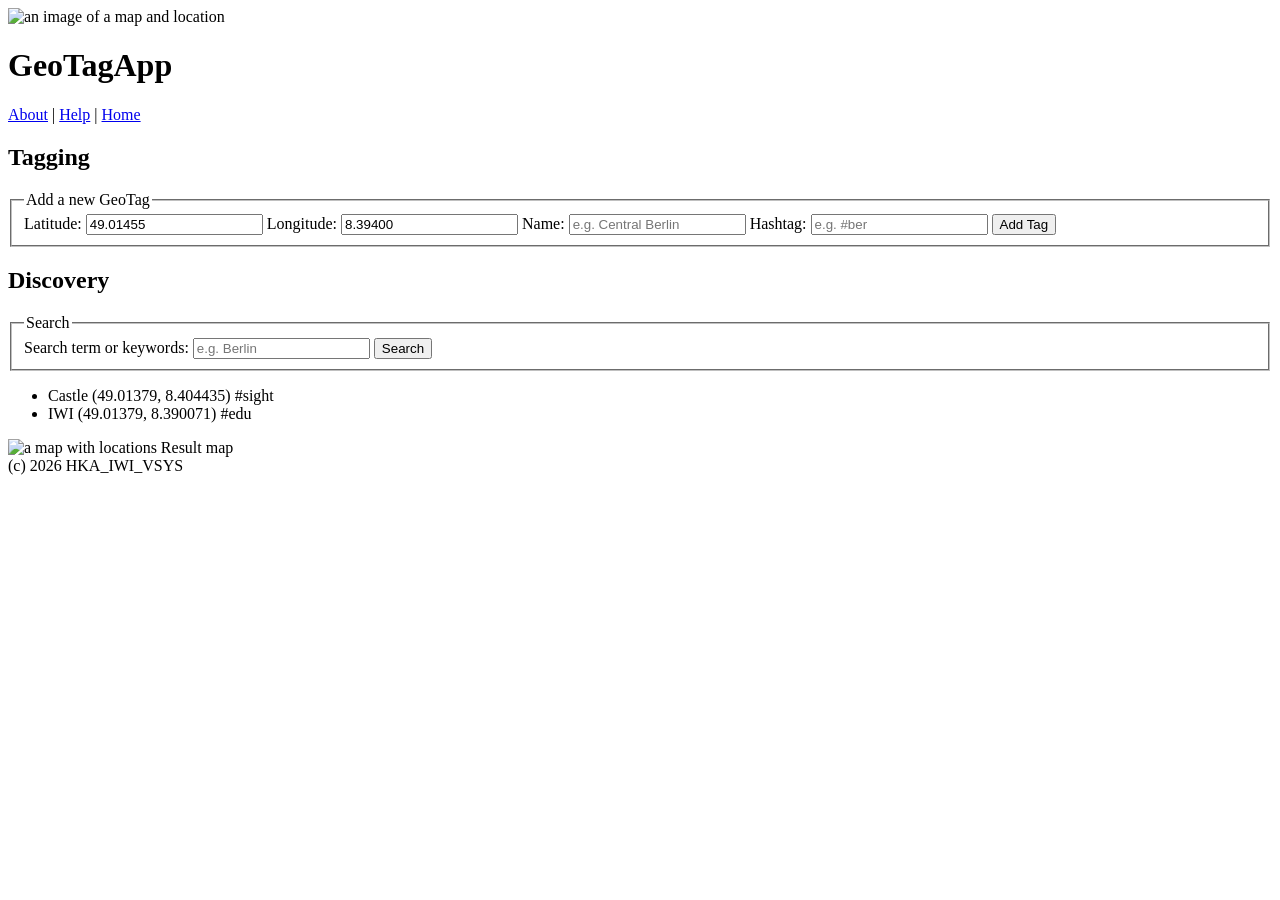
==== Aufgabe1/gta_v1/public/index.html @ 44c11e26 "Update index.html: enhance tagging and discovery forms with new input fields" ====
<!DOCTYPE html>

<!-- File origin: VS1LAB A1a -->

<html lang="en">

<head>
    <meta charset="UTF-8">
    <meta name="viewport" content="width=device-width, initial-scale=1.0">
    <title>GeoTagApp</title>
    <link rel="stylesheet" href="./stylesheets/style.css" />
</head>

<body>
    <header class="header">
        <img src="./images/location.png" class="header__image" alt="an image of a map and location">
        <h1 class="header__title">GeoTagApp</h1>
        <nav class="header__navigation">
            <a href="#">About</a> | <a href="#">Help</a> | <a href="/">Home</a>
        </nav>
    </header>

    <main class="main">
        <section class="main__tagging tagging">
            <h2>Tagging</h2>

            <!-- ############### VS1Lab 1a Form 1 Start -->
            <form id="tag-form" action="/tagging" method="post">

                <fieldset>
                    <legend>Add a new GeoTag</legend>
                    <label for="tagging-latitude">Latitude:
                        <input id="tagging-latitude" name="latitude" type="number" step="any" value="49.01455" readonly>
                    </label>
                    <label for="tagging-longitude">Longitude:
                        <input id="tagging-longitude" name="longitude" type="number" step="any" value="8.39400" readonly>
                    </label>
                    <label for="tagging-name">Name:
                        <input id="tagging-name" name="name" type="text" placeholder="e.g. Central Berlin" pattern="[A-Za-zÄÖÜäöüß]{1,10}" maxlength="10" required>
                    </label>
                    <label for="tagging-hashtag">Hashtag:
                        <input id="tagging-hashtag" name="hashtag" type="text" pattern="#[a-zA-Z]{1,10}" placeholder="e.g. #ber">
                    </label>
                    <input type="submit" value="Add Tag">
                </fieldset>
                 

            </form>
            <!-- ############### VS1Lab 1a Form 1 End -->

        </section>

        <section class="main__discovery discovery">
            <h2 class="discovery__title">Discovery</h2>

            <!-- ############### VS1Lab 1a Form 2 Start -->
            <form class="discovery__search" id="discoveryFilterForm" action="/discovery" method="post">

                <fieldset>
                    <legend>Search</legend>

                    <input type="hidden" id="discovery-latitude" name="latitude" value="49.01455">
                    <input type="hidden" id="discovery-longitude" name="longitude" value="8.39400">

                    <label for="discovery-searchterm">Search term or keywords: 
                        <input id="discovery-searchterm" name="searchterm" type="text" placeholder="e.g. Berlin">
                    </label>
                    <input type="submit" value="Search">
                </fieldset>

            </form>
            <!-- ############### VS1Lab 1a Form 2 End -->

            <div class="discovery__wrapper">
                <div class="discovery__taglist">
                    <ul class="discovery__results" id="discoveryResults">
                        <li>Castle (49.01379, 8.404435) #sight</li>
                        <li>IWI (49.01379, 8.390071) #edu</li>
                    </ul>
                </div>

                <div id="map" class="discovery__map">
                    <img src="./images/mapview.jpg" alt="a map with locations" id="mapView" />
                    <span>Result map</span>
                </div>
            </div>
        </section>

    </main>

    <footer class="footer">
        <span>(c) 2026 HKA_IWI_VSYS</span>
    </footer>
</body>

</html>
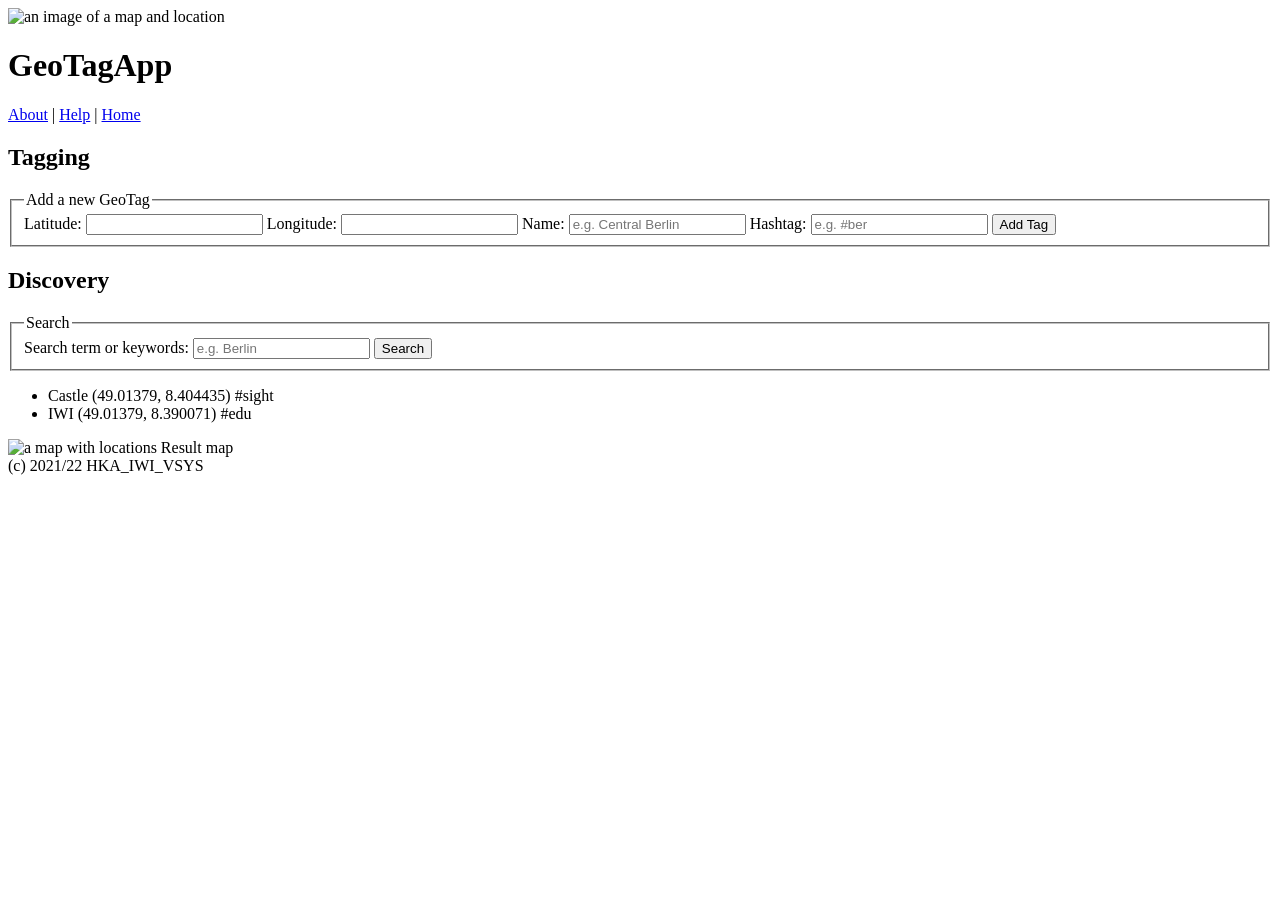
==== commit a70cb629: "implement a.2 subtask" ====
--- a/Aufgabe1/gta_v1/public/index.html
+++ b/Aufgabe1/gta_v1/public/index.html
@@ -9,6 +9,7 @@
     <meta name="viewport" content="width=device-width, initial-scale=1.0">
     <title>GeoTagApp</title>
     <link rel="stylesheet" href="./stylesheets/style.css" />
+    <meta name="viewport" content="width=device-width, initial-scale=1.0">
 </head>
 
 <body>
@@ -26,25 +27,29 @@
 
             <!-- ############### VS1Lab 1a Form 1 Start -->
             <form id="tag-form" action="/tagging" method="post">
+                <fieldset id="tag-fieldset">
+                    <legend>Add a new GeoTag</legend>
+                    <label>
+                        Latitude:
+                        <input id="tag-latitude" type="number" readonly>
+                    </label>
+                    <label>
+                        Longitude:
+                        <input id="tag-longitude" type="number" readonly>
+                    </label>
 
-                <fieldset>
-                    <legend>Add a new GeoTag</legend>
-                    <label for="tagging-latitude">Latitude:
-                        <input id="tagging-latitude" name="latitude" type="number" step="any" value="49.01455" readonly>
+                    <label>
+                        Name:
+                        <input id="tag-name" type="text" placeholder="e.g. Central Berlin" maxlength="10" required>
                     </label>
-                    <label for="tagging-longitude">Longitude:
-                        <input id="tagging-longitude" name="longitude" type="number" step="any" value="8.39400" readonly>
+
+                    <label>
+                        Hashtag:
+                        <input id="tag-hashtag" type="text" pattern="#[a-zA-Z]{10}" placeholder="e.g. #ber">
                     </label>
-                    <label for="tagging-name">Name:
-                        <input id="tagging-name" name="name" type="text" placeholder="e.g. Central Berlin" pattern="[A-Za-zÄÖÜäöüß]{1,10}" maxlength="10" required>
-                    </label>
-                    <label for="tagging-hashtag">Hashtag:
-                        <input id="tagging-hashtag" name="hashtag" type="text" pattern="#[a-zA-Z]{1,10}" placeholder="e.g. #ber">
-                    </label>
+
                     <input type="submit" value="Add Tag">
                 </fieldset>
-                 
-
             </form>
             <!-- ############### VS1Lab 1a Form 1 End -->
 
@@ -55,17 +60,14 @@
 
             <!-- ############### VS1Lab 1a Form 2 Start -->
             <form class="discovery__search" id="discoveryFilterForm" action="/discovery" method="post">
+                <fieldset id="discovery-fieldset">
+                    <legend>Search</legend>
+                    <label>
+                        Search term or keywords:
+                        <input id="discovery-search" type="text" placeholder="e.g. Berlin">
+                    </label>
 
-                <fieldset>
-                    <legend>Search</legend>
-
-                    <input type="hidden" id="discovery-latitude" name="latitude" value="49.01455">
-                    <input type="hidden" id="discovery-longitude" name="longitude" value="8.39400">
-
-                    <label for="discovery-searchterm">Search term or keywords: 
-                        <input id="discovery-searchterm" name="searchterm" type="text" placeholder="e.g. Berlin">
-                    </label>
-                    <input type="submit" value="Search">
+                    <input id="discovery-submit" type="submit" value="Search">
                 </fieldset>
 
             </form>
@@ -89,8 +91,8 @@
     </main>
 
     <footer class="footer">
-        <span>(c) 2026 HKA_IWI_VSYS</span>
+        <span>(c) 2021/22 HKA_IWI_VSYS</span>
     </footer>
 </body>
 
-</html>+</html>
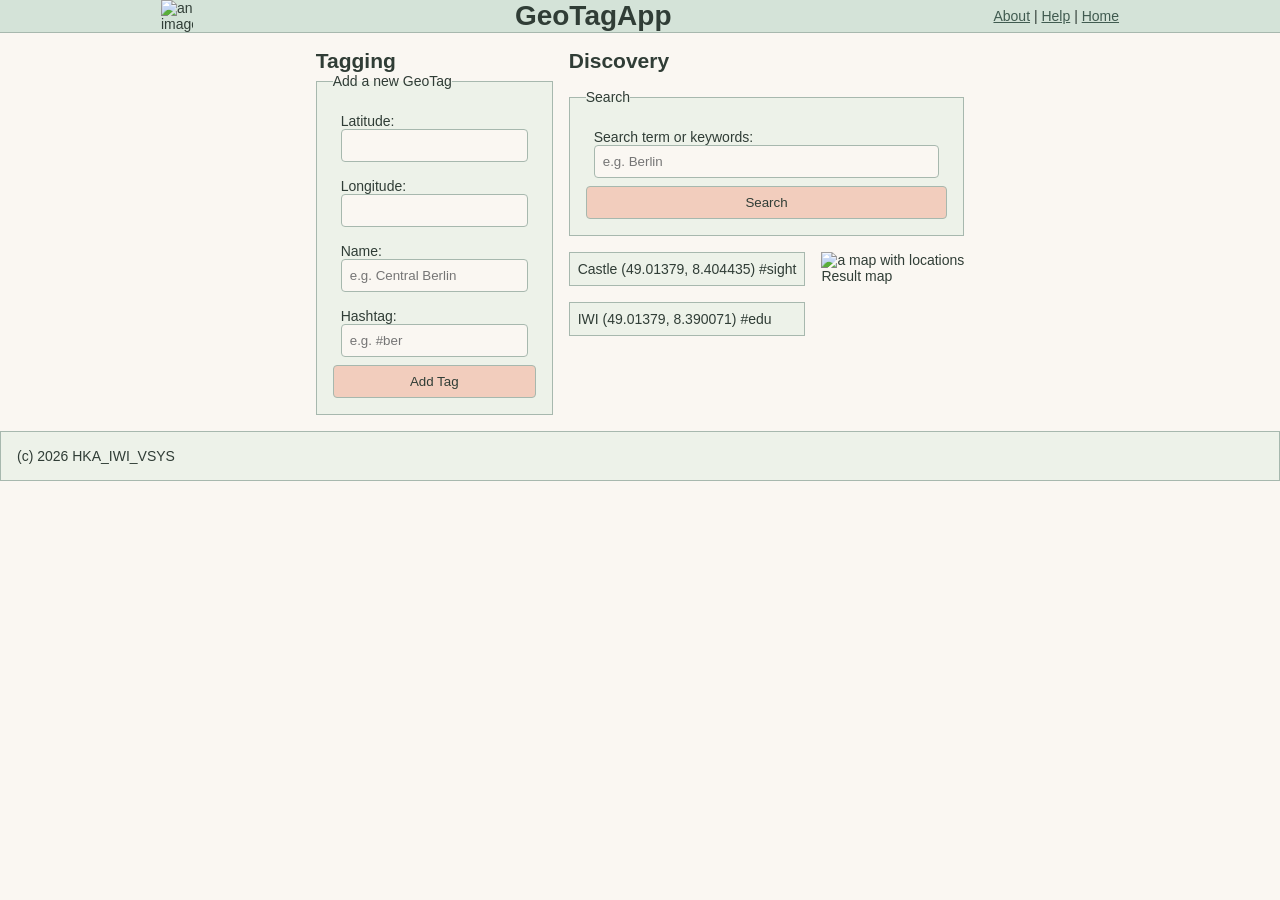
==== commit a66ebc18: "Merge pull request #1 from schererleander/feat/a1-scle1084-tagform Implementation of Task A1" ====
--- a/Aufgabe1/gta_v1/public/index.html
+++ b/Aufgabe1/gta_v1/public/index.html
@@ -9,7 +9,6 @@
     <meta name="viewport" content="width=device-width, initial-scale=1.0">
     <title>GeoTagApp</title>
     <link rel="stylesheet" href="./stylesheets/style.css" />
-    <meta name="viewport" content="width=device-width, initial-scale=1.0">
 </head>
 
 <body>
@@ -91,7 +90,7 @@
     </main>
 
     <footer class="footer">
-        <span>(c) 2021/22 HKA_IWI_VSYS</span>
+        <span>(c) 2026 HKA_IWI_VSYS</span>
     </footer>
 </body>
 
--- a/Aufgabe1/gta_v1/public/stylesheets/style.css
+++ b/Aufgabe1/gta_v1/public/stylesheets/style.css
@@ -0,0 +1,251 @@
+/*
+  File origin: VS1LAB A1b  
+
+  CSS style is BEM. Classes used for CSS, IDs for JavaScript querying (future use).
+  CSS variables used for clarity and themability (e.g. through SSR). 
+  Inherited box sizing used for ease of including 3rd party content-box components.
+*/
+
+/* Global styling */
+
+html {
+  box-sizing: border-box;
+}
+
+* {
+  margin: 0;
+  padding: 0;
+
+  /* This approach prevents issues with 3rd party content-box components */
+  box-sizing: inherit;
+}
+
+
+/* Variables (example: see declaration for "a" below) */
+
+:root {
+  --link-color: #405B50;
+  --background-color: #FAF7F2;
+  --border-color: #A7B8AE;
+  --text-color: #303D36;
+  --surface-color: #EDF2E9;
+  --accent-color: #F2CDBD;
+  --header-color: #D4E3D8;
+}
+
+
+/* HTML element styles */
+
+body {
+  font: 14px "Lucida Grande", Helvetica, Arial, sans-serif;
+  color: var(--text-color);
+  background-color: var(--background-color);
+  display: flex;
+  flex-direction: column;
+  min-height: 100vh;
+}
+
+a {
+  color: var(--link-color);
+}
+
+/* ### TODO ### Styles for other HTML elements */
+
+input {
+  color: var(--text-color);
+  background-color: var(--background-color);
+}
+
+input[type="submit"] {
+  color: var(--text-color);
+  background-color: var(--accent-color);
+}
+
+/* Grid styles (no changes required) */
+
+.row {
+  width: 100%;
+  display: flex;
+  justify-content: space-between;
+  flex: 1;
+}
+
+.col-1 {
+  width: calc(8.33% - 1rem);
+}
+
+.col-2 {
+  width: calc(16.66% - 1rem);
+}
+
+.col-3 {
+  width: calc(25% - 1rem);
+}
+
+.col-4 {
+  width: calc(33.33% - 1rem);
+}
+
+.col-5 {
+  width: calc(41.66% - 1rem);
+}
+
+.col-6 {
+  width: calc(50% - 1rem);
+}
+
+.col-7 {
+  width: calc(58.33% - 1rem);
+}
+
+.col-8 {
+  width: calc(66.66% - 1rem);
+}
+
+.col-9 {
+  width: calc(75% - 1rem);
+}
+
+.col-10 {
+  width: calc(83.33% - 1rem);
+}
+
+.col-11 {
+  width: calc(91.66% - 1rem);
+}
+
+.col-12 {
+  width: calc(100% - 1rem);
+}
+
+/* ### TODO ### Styles for Header Component */
+
+.header {
+  display: flex;
+  align-items: center;
+  justify-content: space-around;
+  color: var(--text-color);
+  background: var(--header-color);
+  border-bottom: 1px solid var(--border-color);
+}
+
+.header a {
+  color: var(--link-color);
+}
+
+.header img {
+  width: 2rem;
+  height: 2rem;
+}
+
+/* ### TODO ### Styles for Main Component */
+
+.main {
+  display: flex;
+  margin: 1rem auto;
+  gap: 1rem;
+}
+
+/* ### TODO ### Styles for Tagging component */
+
+#tag-fieldset {
+  display: flex;
+  flex-direction: column;
+  border: 1px solid var(--border-color);
+  background-color: var(--surface-color);
+  padding: 1rem;
+}
+
+#tag-fieldset label {
+  display: flex;
+  flex-direction: column;
+  padding: 0.5rem;
+}
+
+#tag-fieldset input {
+  border: 1px solid var(--border-color);
+  border-radius: 0.25rem;
+  padding: 0.5rem;
+}
+
+/* ### TODO ### Styles for Discovery component */
+
+#discovery-fieldset {
+  display: flex;
+  flex-direction: column;
+  border: 1px solid var(--border-color);
+  background-color: var(--surface-color);
+  padding: 1rem;
+}
+
+#discovery-fieldset label {
+  display: flex;
+  flex-direction: column;
+  padding: 0.5rem;
+}
+
+#discovery-fieldset input {
+  border: 1px solid var(--border-color);
+  border-radius: 0.25rem;
+  padding: 0.5rem;
+}
+
+.discovery {
+  display: flex;
+  flex-direction: column;
+  gap: 1rem;
+}
+
+.discovery__wrapper {
+  display: flex;
+  flex-direction: row;
+  gap: 1rem;
+}
+
+.discovery__results {
+  list-style: none;
+  display: flex;
+  flex-direction: column;
+  gap: 1rem;
+}
+
+.discovery__results li {
+  border: 1px solid var(--border-color);
+  background-color: var(--surface-color);
+  padding: 0.5rem;
+}
+
+#map {
+  display: flex;
+  flex-direction: column;
+}
+
+#map img {
+  width: 100%;
+  max-width: 438px;
+  height: auto;
+}
+
+
+/* ### TODO ### Styles for Footer Component */
+
+.footer {
+  display: flex;
+  border: 1px solid var(--border-color);
+  background-color: var(--surface-color);
+  padding: 1rem;
+}
+
+
+/* ### TODO ### Media Queries */
+
+@media (max-width: 700px) {
+  .main {
+    flex-direction: column;
+  }
+
+  .discovery__wrapper {
+    flex-direction: column;
+  }
+
+}
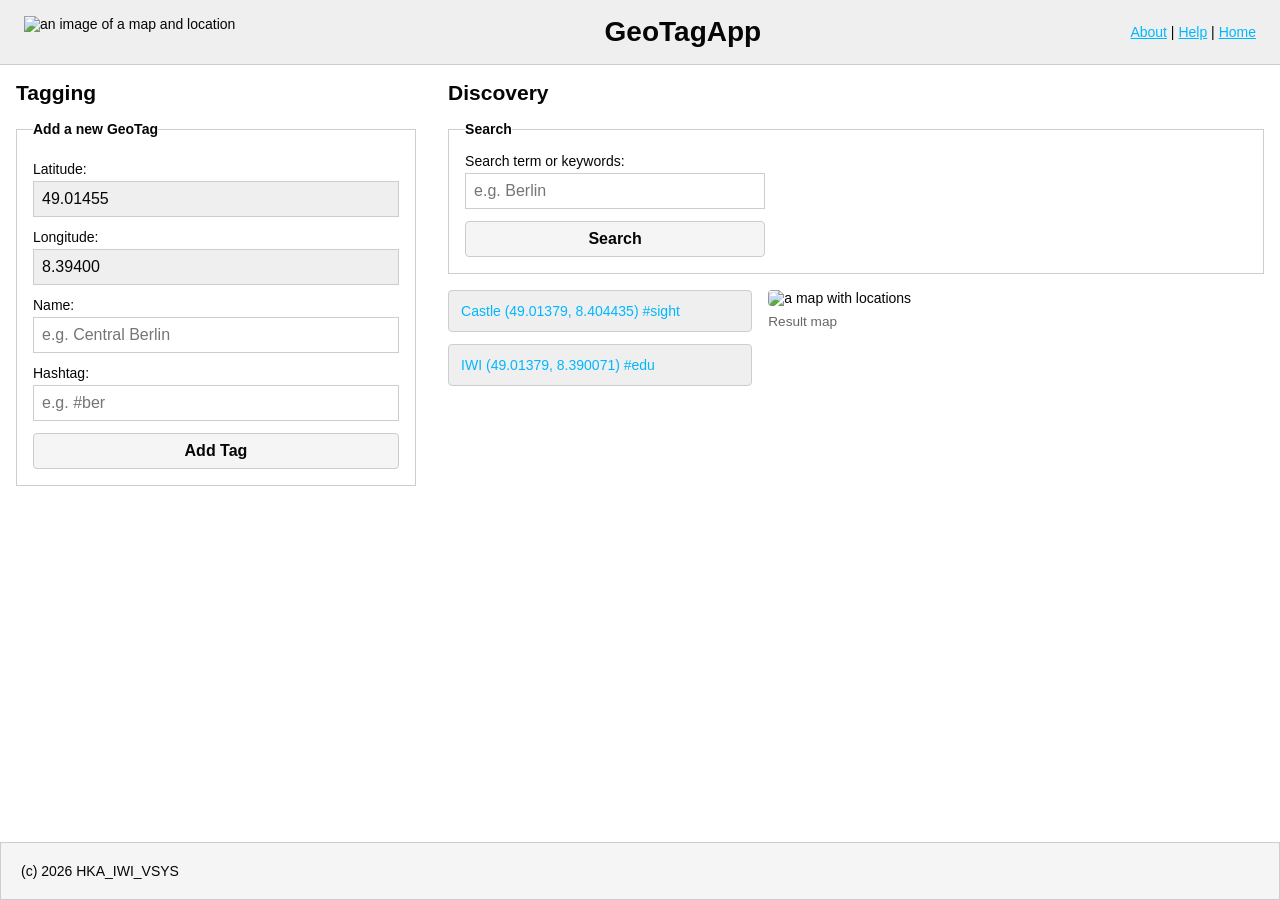
==== commit 7fcabdc9: "feat(a1): add HTML forms and responsive CSS layout" ====
--- a/Aufgabe1/gta_v1/public/index.html
+++ b/Aufgabe1/gta_v1/public/index.html
@@ -20,67 +20,66 @@
         </nav>
     </header>
 
-    <main class="main">
-        <section class="main__tagging tagging">
+    <main class="main row">
+        <section class="main__tagging tagging col-4">
             <h2>Tagging</h2>
 
             <!-- ############### VS1Lab 1a Form 1 Start -->
             <form id="tag-form" action="/tagging" method="post">
-                <fieldset id="tag-fieldset">
+
+                <fieldset>
                     <legend>Add a new GeoTag</legend>
-                    <label>
-                        Latitude:
-                        <input id="tag-latitude" type="number" readonly>
+                    <label for="tagging-latitude">Latitude:
+                        <input id="tagging-latitude" name="latitude" type="number" step="any" value="49.01455" readonly>
                     </label>
-                    <label>
-                        Longitude:
-                        <input id="tag-longitude" type="number" readonly>
+                    <label for="tagging-longitude">Longitude:
+                        <input id="tagging-longitude" name="longitude" type="number" step="any" value="8.39400" readonly>
                     </label>
-
-                    <label>
-                        Name:
-                        <input id="tag-name" type="text" placeholder="e.g. Central Berlin" maxlength="10" required>
+                    <label for="tagging-name">Name:
+                        <input id="tagging-name" name="name" type="text" placeholder="e.g. Central Berlin" pattern="[A-Za-zÄÖÜäöüß]{1,10}" maxlength="10" required>
                     </label>
-
-                    <label>
-                        Hashtag:
-                        <input id="tag-hashtag" type="text" pattern="#[a-zA-Z]{10}" placeholder="e.g. #ber">
+                    <label for="tagging-hashtag">Hashtag:
+                        <input id="tagging-hashtag" name="hashtag" type="text" pattern="#[a-zA-Z]{1,10}" placeholder="e.g. #ber">
                     </label>
-
                     <input type="submit" value="Add Tag">
                 </fieldset>
+                 
+
             </form>
             <!-- ############### VS1Lab 1a Form 1 End -->
 
         </section>
 
-        <section class="main__discovery discovery">
+        <section class="main__discovery discovery col-8">
             <h2 class="discovery__title">Discovery</h2>
 
             <!-- ############### VS1Lab 1a Form 2 Start -->
             <form class="discovery__search" id="discoveryFilterForm" action="/discovery" method="post">
-                <fieldset id="discovery-fieldset">
+
+                <fieldset>
                     <legend>Search</legend>
-                    <label>
-                        Search term or keywords:
-                        <input id="discovery-search" type="text" placeholder="e.g. Berlin">
+
+                    <input type="hidden" id="discovery-latitude" name="latitude" value="49.01455">
+                    <input type="hidden" id="discovery-longitude" name="longitude" value="8.39400">
+
+                    <label for="discovery-searchterm">Search term or keywords: 
+                        <input id="discovery-searchterm" name="searchterm" type="text" placeholder="e.g. Berlin">
                     </label>
-
-                    <input id="discovery-submit" type="submit" value="Search">
+                    <input type="submit" value="Search">
                 </fieldset>
 
             </form>
             <!-- ############### VS1Lab 1a Form 2 End -->
 
-            <div class="discovery__wrapper">
-                <div class="discovery__taglist">
+            <div class="discovery__wrapper row">
+                <div class="discovery__taglist col-5">
                     <ul class="discovery__results" id="discoveryResults">
                         <li>Castle (49.01379, 8.404435) #sight</li>
                         <li>IWI (49.01379, 8.390071) #edu</li>
                     </ul>
                 </div>
 
-                <div id="map" class="discovery__map">
+                <div id="map" class="discovery__map col-8">
                     <img src="./images/mapview.jpg" alt="a map with locations" id="mapView" />
                     <span>Result map</span>
                 </div>
@@ -94,4 +93,4 @@
     </footer>
 </body>
 
-</html>
+</html>
--- a/Aufgabe1/gta_v1/public/stylesheets/style.css
+++ b/Aufgabe1/gta_v1/public/stylesheets/style.css
@@ -24,13 +24,13 @@
 /* Variables (example: see declaration for "a" below) */
 
 :root {
-  --link-color: #405B50;
-  --background-color: #FAF7F2;
-  --border-color: #A7B8AE;
-  --text-color: #303D36;
-  --surface-color: #EDF2E9;
-  --accent-color: #F2CDBD;
-  --header-color: #D4E3D8;
+  --link-color: #00B7FF;
+  --background-color: #efefef;
+  --border-color: #cdcdcd;
+  --gray-color: #666;
+  --text-color: #060606;
+  --accent-color: whitesmoke;
+  --surface-color: whitesmoke;
 }
 
 
@@ -39,7 +39,7 @@
 body {
   font: 14px "Lucida Grande", Helvetica, Arial, sans-serif;
   color: var(--text-color);
-  background-color: var(--background-color);
+  background-color: white;
   display: flex;
   flex-direction: column;
   min-height: 100vh;
@@ -54,12 +54,24 @@
 input {
   color: var(--text-color);
   background-color: var(--background-color);
+  padding: 0.5rem;
+  font-size: 1rem;
+  border: 1px solid var(--border-color);
+  display: block;
+  margin-top: 0.25rem;
+}
+
+input[type="text"] {
+  background-color: white;
 }
 
 input[type="submit"] {
-  color: var(--text-color);
   background-color: var(--accent-color);
-}
+  cursor: pointer;
+  font-weight: bold;
+  border-radius: 0.25rem;
+}
+
 
 /* Grid styles (no changes required) */
 
@@ -118,87 +130,99 @@
   width: calc(100% - 1rem);
 }
 
+
 /* ### TODO ### Styles for Header Component */
 
+/* ... your code here ... */
 .header {
   display: flex;
   align-items: center;
-  justify-content: space-around;
+  justify-content: space-between;
+  padding: 1rem 1.5rem;
   color: var(--text-color);
-  background: var(--header-color);
+  background-color: var(--background-color);
   border-bottom: 1px solid var(--border-color);
 }
 
-.header a {
-  color: var(--link-color);
-}
-
-.header img {
-  width: 2rem;
+
+.header__image {
   height: 2rem;
-}
+  width: auto;
+}
+
 
 /* ### TODO ### Styles for Main Component */
 
 .main {
   display: flex;
-  margin: 1rem auto;
+  padding: 1rem;
+  gap: 2rem;
+}
+
+/* ### TODO ### Styles for Tagging component */
+
+
+/* ... your code here ... */
+.tagging {
+  display: flex;
+  flex-direction: column;
   gap: 1rem;
 }
 
-/* ### TODO ### Styles for Tagging component */
-
-#tag-fieldset {
-  display: flex;
-  flex-direction: column;
-  border: 1px solid var(--border-color);
-  background-color: var(--surface-color);
+
+.tagging legend {
+  font-weight: bold;
+  margin-bottom: 0.5rem;
+}
+
+.tagging fieldset {
+  border: 1px solid var(--border-color);
   padding: 1rem;
 }
 
-#tag-fieldset label {
-  display: flex;
-  flex-direction: column;
-  padding: 0.5rem;
-}
-
-#tag-fieldset input {
-  border: 1px solid var(--border-color);
-  border-radius: 0.25rem;
-  padding: 0.5rem;
-}
+.tagging label {
+  display: block;
+  padding: 0;
+  margin-bottom: 0.75rem;
+}
+
+.tagging input {
+  width: 100%;
+}
+
+.tagging input[type="submit"] {
+  margin-top: 0.5rem;
+}
+
 
 /* ### TODO ### Styles for Discovery component */
 
-#discovery-fieldset {
-  display: flex;
-  flex-direction: column;
-  border: 1px solid var(--border-color);
-  background-color: var(--surface-color);
+.discovery fieldset {
+  border: 1px solid var(--border-color);
   padding: 1rem;
 }
 
-#discovery-fieldset label {
-  display: flex;
-  flex-direction: column;
-  padding: 0.5rem;
-}
-
-#discovery-fieldset input {
-  border: 1px solid var(--border-color);
-  border-radius: 0.25rem;
-  padding: 0.5rem;
+.discovery label {
+  display: block;
+  margin-bottom: 0.75rem;
+}
+
+.discovery legend {
+  font-weight: bold;
+}
+
+.discovery input {
+  max-width: 300px;
+  width: 100%;
+}
+
+.discovery__wrapper {
+  gap: 1rem;
 }
 
 .discovery {
   display: flex;
   flex-direction: column;
-  gap: 1rem;
-}
-
-.discovery__wrapper {
-  display: flex;
-  flex-direction: row;
   gap: 1rem;
 }
 
@@ -206,46 +230,60 @@
   list-style: none;
   display: flex;
   flex-direction: column;
-  gap: 1rem;
+  gap: 0.75rem;
 }
 
 .discovery__results li {
+  background-color: var(--background-color);
+  border: 1px solid var(--border-color);
+  border-radius: 0.25rem;
+  padding: 0.75rem;
+  color: var(--link-color);
+}
+
+.discovery__map {
+  display: flex;
+  flex-direction: column;
+}
+
+.discovery__map img {
+  max-width: 100%;
+  height: auto;
+  border-radius: 0.25rem;
+}
+
+.discovery__map span {
+  display: block;
+  margin-top: 0.5rem;
+  font-size: 0.85rem;
+  color: var(--gray-color);
+}
+
+/* ### TODO ### Styles for Footer Component */
+
+.footer {
+  display: flex;
   border: 1px solid var(--border-color);
   background-color: var(--surface-color);
-  padding: 0.5rem;
-}
-
-#map {
-  display: flex;
-  flex-direction: column;
-}
-
-#map img {
-  width: 100%;
-  max-width: 438px;
-  height: auto;
-}
-
-
-/* ### TODO ### Styles for Footer Component */
-
-.footer {
-  display: flex;
-  border: 1px solid var(--border-color);
-  background-color: var(--surface-color);
-  padding: 1rem;
-}
-
+  padding: 1.25rem;
+  margin-top: auto;
+}
 
 /* ### TODO ### Media Queries */
 
-@media (max-width: 700px) {
-  .main {
+@media (max-width: 650px) {
+  .row {
     flex-direction: column;
   }
 
-  .discovery__wrapper {
-    flex-direction: column;
+  [class*="col-"] {
+    width: 100%;
+    margin-bottom: 1rem;
   }
 
-}
+  .discovery input {
+    max-width: 100%;
+    width: 100%;
+    box-sizing: border-box;
+  }
+}
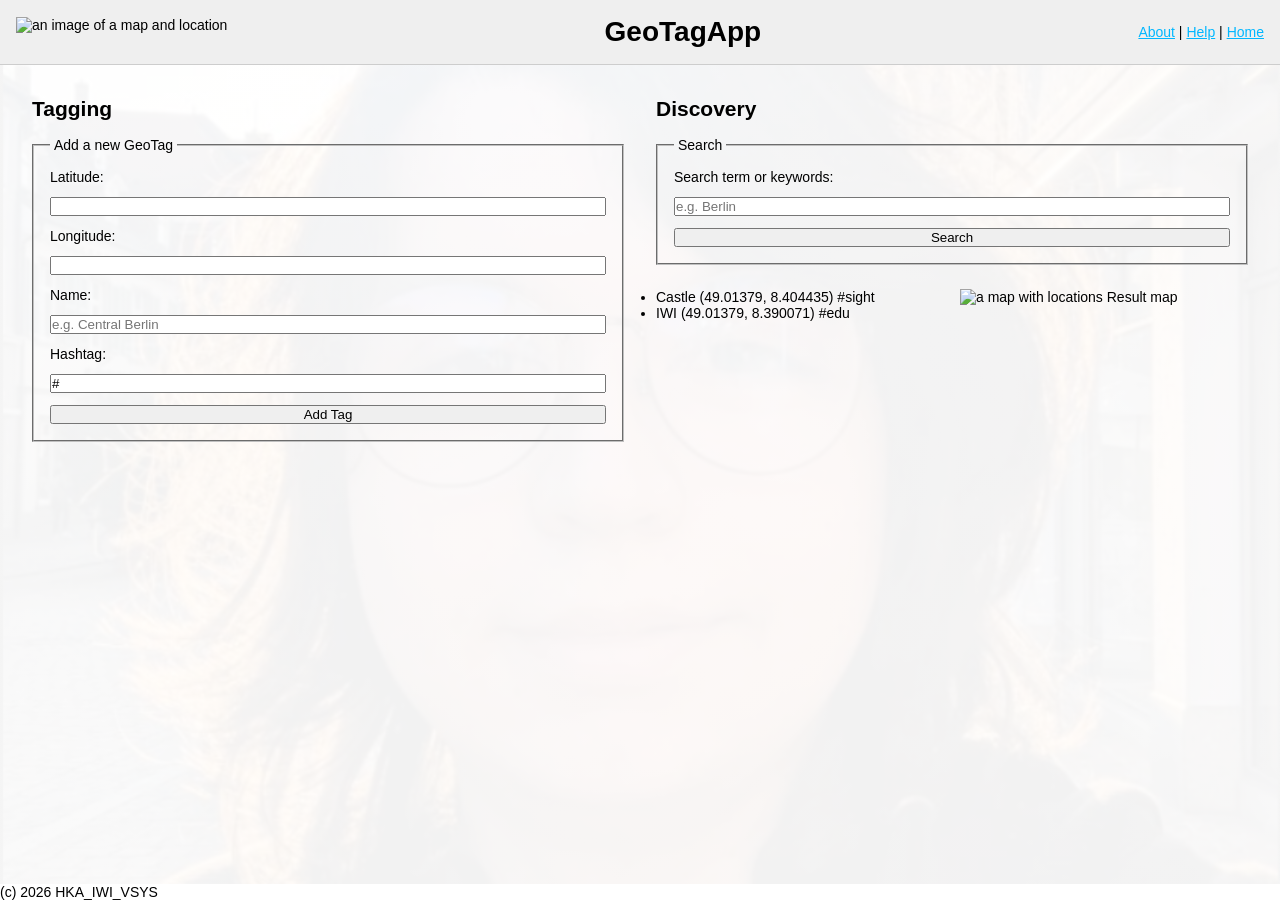
==== commit fea6aa2a: "Wer das liest weiß wo die commits liegen. Period." ====
--- a/Aufgabe1/gta_v1/public/index.html
+++ b/Aufgabe1/gta_v1/public/index.html
@@ -21,65 +21,52 @@
     </header>
 
     <main class="main row">
-        <section class="main__tagging tagging col-4">
+        <section class="main__tagging tagging col-1">
             <h2>Tagging</h2>
-
             <!-- ############### VS1Lab 1a Form 1 Start -->
             <form id="tag-form" action="/tagging" method="post">
-
-                <fieldset>
+                <fieldset class="tagging__fieldset">
                     <legend>Add a new GeoTag</legend>
-                    <label for="tagging-latitude">Latitude:
-                        <input id="tagging-latitude" name="latitude" type="number" step="any" value="49.01455" readonly>
-                    </label>
-                    <label for="tagging-longitude">Longitude:
-                        <input id="tagging-longitude" name="longitude" type="number" step="any" value="8.39400" readonly>
-                    </label>
-                    <label for="tagging-name">Name:
-                        <input id="tagging-name" name="name" type="text" placeholder="e.g. Central Berlin" pattern="[A-Za-zÄÖÜäöüß]{1,10}" maxlength="10" required>
-                    </label>
-                    <label for="tagging-hashtag">Hashtag:
-                        <input id="tagging-hashtag" name="hashtag" type="text" pattern="#[a-zA-Z]{1,10}" placeholder="e.g. #ber">
-                    </label>
-                    <input type="submit" value="Add Tag">
-                </fieldset>
-                 
-
+                <label for="latitude">Latitude:</label>
+                <input type="number" name="latitude" id="latitude" readonly>
+                <label for="longitude">Longitude:</label>
+                <input type="number" name="longitude" id="longitude" readonly>
+                <label for="name">Name:</label>
+                <input type="text" name="name" id="name" placeholder="e.g. Central Berlin" required maxlength="10">
+                <label for="hashtag">Hashtag:</label>
+                <input type="text" label="Hashtag" name="hashtag" id="hashtag" placeholder="e.g. #ber" value="#" maxlength="10">
+                <button type="submit" id="tag-submit">Add Tag</button>
+                    </fieldset>
             </form>
             <!-- ############### VS1Lab 1a Form 1 End -->
 
         </section>
 
-        <section class="main__discovery discovery col-8">
+        <section class="main__discovery discovery col-1">
             <h2 class="discovery__title">Discovery</h2>
 
             <!-- ############### VS1Lab 1a Form 2 Start -->
             <form class="discovery__search" id="discoveryFilterForm" action="/discovery" method="post">
 
-                <fieldset>
+                <fieldset class="discovery__fieldset">
                     <legend>Search</legend>
-
-                    <input type="hidden" id="discovery-latitude" name="latitude" value="49.01455">
-                    <input type="hidden" id="discovery-longitude" name="longitude" value="8.39400">
-
-                    <label for="discovery-searchterm">Search term or keywords: 
-                        <input id="discovery-searchterm" name="searchterm" type="text" placeholder="e.g. Berlin">
-                    </label>
-                    <input type="submit" value="Search">
+                    <label for="filter">Search term or keywords:</label>
+                    <input type="text" name="filter" id="filter" placeholder="e.g. Berlin" maxlength="10" required>
+                    <button type="submit" id="filter-submit">Search</button>
                 </fieldset>
 
             </form>
             <!-- ############### VS1Lab 1a Form 2 End -->
 
-            <div class="discovery__wrapper row">
-                <div class="discovery__taglist col-5">
+            <div class="discovery__wrapper">
+                <div class="discovery__taglist">
                     <ul class="discovery__results" id="discoveryResults">
                         <li>Castle (49.01379, 8.404435) #sight</li>
                         <li>IWI (49.01379, 8.390071) #edu</li>
                     </ul>
                 </div>
 
-                <div id="map" class="discovery__map col-8">
+                <div id="map" class="discovery__map">
                     <img src="./images/mapview.jpg" alt="a map with locations" id="mapView" />
                     <span>Result map</span>
                 </div>
@@ -93,4 +80,4 @@
     </footer>
 </body>
 
-</html>+</html>
--- a/Aufgabe1/gta_v1/public/stylesheets/style.css
+++ b/Aufgabe1/gta_v1/public/stylesheets/style.css
@@ -1,8 +1,8 @@
 /*
-  File origin: VS1LAB A1b  
+  File origin: VS1LAB A1b
 
   CSS style is BEM. Classes used for CSS, IDs for JavaScript querying (future use).
-  CSS variables used for clarity and themability (e.g. through SSR). 
+  CSS variables used for clarity and themability (e.g. through SSR).
   Inherited box sizing used for ease of including 3rd party content-box components.
 */
 
@@ -28,9 +28,6 @@
   --background-color: #efefef;
   --border-color: #cdcdcd;
   --gray-color: #666;
-  --text-color: #060606;
-  --accent-color: whitesmoke;
-  --surface-color: whitesmoke;
 }
 
 
@@ -38,8 +35,6 @@
 
 body {
   font: 14px "Lucida Grande", Helvetica, Arial, sans-serif;
-  color: var(--text-color);
-  background-color: white;
   display: flex;
   flex-direction: column;
   min-height: 100vh;
@@ -51,26 +46,7 @@
 
 /* ### TODO ### Styles for other HTML elements */
 
-input {
-  color: var(--text-color);
-  background-color: var(--background-color);
-  padding: 0.5rem;
-  font-size: 1rem;
-  border: 1px solid var(--border-color);
-  display: block;
-  margin-top: 0.25rem;
-}
-
-input[type="text"] {
-  background-color: white;
-}
-
-input[type="submit"] {
-  background-color: var(--accent-color);
-  cursor: pointer;
-  font-weight: bold;
-  border-radius: 0.25rem;
-}
+/* ... your code here ... */
 
 
 /* Grid styles (no changes required) */
@@ -134,156 +110,99 @@
 /* ### TODO ### Styles for Header Component */
 
 /* ... your code here ... */
-.header {
-  display: flex;
-  align-items: center;
-  justify-content: space-between;
-  padding: 1rem 1.5rem;
-  color: var(--text-color);
-  background-color: var(--background-color);
-  border-bottom: 1px solid var(--border-color);
-}
-
-
-.header__image {
-  height: 2rem;
+
+
+/* ### TODO ### Styles for Main Component */
+
+.main {
+  display: flex;
+  align-items: flex-start;
+  gap: 2rem;
+  padding: 2rem;
+  background-image: linear-gradient(rgba(255, 255, 255, 0.95), rgba(255, 255, 255, 0.95)), url('../images/background.png');
+  background-size: cover;
+  background-position: center;
+}
+
+
+.main > section {
+  flex: 1 1 0;
   width: auto;
-}
-
-
-/* ### TODO ### Styles for Main Component */
-
-.main {
-  display: flex;
-  padding: 1rem;
-  gap: 2rem;
-}
-
-/* ### TODO ### Styles for Tagging component */
-
-
-/* ... your code here ... */
-.tagging {
-  display: flex;
-  flex-direction: column;
-  gap: 1rem;
-}
-
-
-.tagging legend {
-  font-weight: bold;
-  margin-bottom: 0.5rem;
-}
-
-.tagging fieldset {
-  border: 1px solid var(--border-color);
-  padding: 1rem;
-}
-
-.tagging label {
-  display: block;
-  padding: 0;
-  margin-bottom: 0.75rem;
-}
-
-.tagging input {
-  width: 100%;
-}
-
-.tagging input[type="submit"] {
-  margin-top: 0.5rem;
-}
-
-
-/* ### TODO ### Styles for Discovery component */
-
-.discovery fieldset {
-  border: 1px solid var(--border-color);
-  padding: 1rem;
-}
-
-.discovery label {
-  display: block;
-  margin-bottom: 0.75rem;
-}
-
-.discovery legend {
-  font-weight: bold;
-}
-
-.discovery input {
-  max-width: 300px;
-  width: 100%;
-}
-
-.discovery__wrapper {
-  gap: 1rem;
-}
-
-.discovery {
-  display: flex;
-  flex-direction: column;
-  gap: 1rem;
-}
-
-.discovery__results {
-  list-style: none;
+  min-width: 0;
+}
+
+.main h2 {
+  margin-bottom: 1rem;
+}
+
+.tagging__fieldset,
+.discovery__fieldset {
   display: flex;
   flex-direction: column;
   gap: 0.75rem;
-}
-
-.discovery__results li {
-  background-color: var(--background-color);
-  border: 1px solid var(--border-color);
-  border-radius: 0.25rem;
-  padding: 0.75rem;
-  color: var(--link-color);
-}
-
-.discovery__map {
-  display: flex;
-  flex-direction: column;
+  padding: 1rem;
+  min-width: 0;
+}
+
+.tagging__fieldset legend,
+.discovery__fieldset legend {
+  padding: 0 0.25rem;
+}
+
+.discovery__wrapper {
+  display: flex;
+  gap: 1rem;
+  margin-top: 1.5rem;
+}
+
+.discovery__wrapper > * {
+  flex: 1 1 0;
+  min-width: 0;
 }
 
 .discovery__map img {
   max-width: 100%;
   height: auto;
-  border-radius: 0.25rem;
-}
-
-.discovery__map span {
-  display: block;
-  margin-top: 0.5rem;
-  font-size: 0.85rem;
-  color: var(--gray-color);
-}
-
-/* ### TODO ### Styles for Footer Component */
-
-.footer {
-  display: flex;
-  border: 1px solid var(--border-color);
-  background-color: var(--surface-color);
-  padding: 1.25rem;
-  margin-top: auto;
-}
-
-/* ### TODO ### Media Queries */
-
-@media (max-width: 650px) {
-  .row {
+}
+
+@media (max-width: 700px) {
+  .main, .discovery__wrapper {
     flex-direction: column;
   }
 
-  [class*="col-"] {
+  .main > section, .discovery__wrapper > * {
     width: 100%;
-    margin-bottom: 1rem;
   }
-
-  .discovery input {
-    max-width: 100%;
-    width: 100%;
-    box-sizing: border-box;
-  }
-}+}
+
+header {
+  display: flex;
+  justify-content: space-between;
+  align-items: center;
+  padding: 1rem;
+  background-color: var(--background-color);
+  border-bottom: 1px solid var(--border-color);
+}
+
+.header__image {
+  height: 30px;
+}
+
+/* ### TODO ### Styles for Tagging component */
+
+/* ... your code here ... */
+
+
+/* ### TODO ### Styles for Discovery component */
+
+/* ... your code here ... */
+
+
+/* ### TODO ### Styles for Footer Component */
+
+/* ... your code here ... */
+
+
+/* ### TODO ### Media Queries */
+
+/* ... your code here ... */
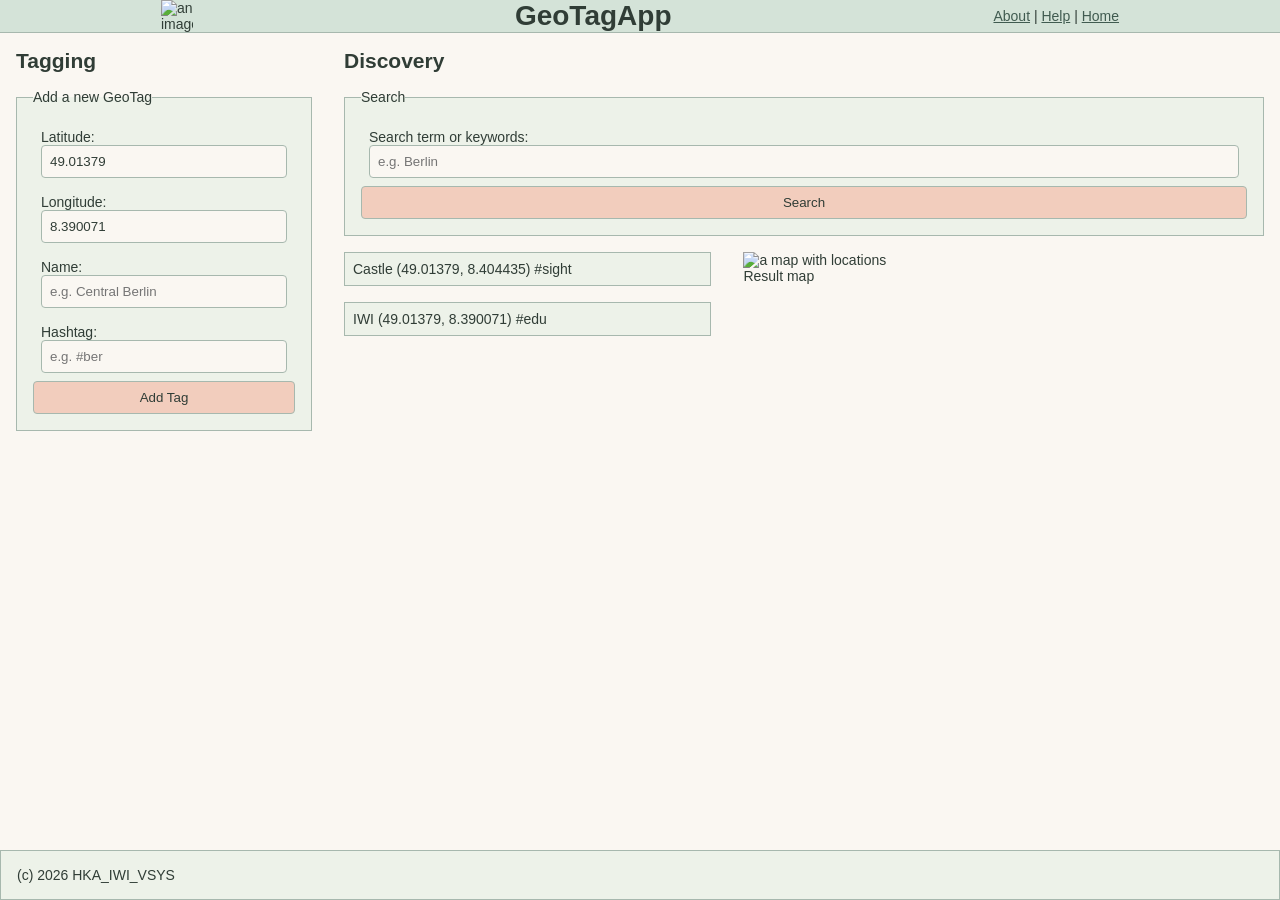
==== commit 00b96b15: "Fix CSS layout" ====
--- a/Aufgabe1/gta_v1/public/index.html
+++ b/Aufgabe1/gta_v1/public/index.html
@@ -21,52 +21,69 @@
     </header>
 
     <main class="main row">
-        <section class="main__tagging tagging col-1">
+        <section class="main__tagging tagging col-3">
             <h2>Tagging</h2>
+
             <!-- ############### VS1Lab 1a Form 1 Start -->
             <form id="tag-form" action="/tagging" method="post">
-                <fieldset class="tagging__fieldset">
+                <fieldset id="tag-fieldset">
                     <legend>Add a new GeoTag</legend>
-                <label for="latitude">Latitude:</label>
-                <input type="number" name="latitude" id="latitude" readonly>
-                <label for="longitude">Longitude:</label>
-                <input type="number" name="longitude" id="longitude" readonly>
-                <label for="name">Name:</label>
-                <input type="text" name="name" id="name" placeholder="e.g. Central Berlin" required maxlength="10">
-                <label for="hashtag">Hashtag:</label>
-                <input type="text" label="Hashtag" name="hashtag" id="hashtag" placeholder="e.g. #ber" value="#" maxlength="10">
-                <button type="submit" id="tag-submit">Add Tag</button>
-                    </fieldset>
+                    <label>
+                        Latitude:
+                        <input id="tag-latitude" type="number" value="49.01379" readonly>
+                    </label>
+                    <label>
+                        Longitude:
+                        <input id="tag-longitude" type="number" value="8.390071" readonly>
+                    </label>
+
+                    <label>
+                        Name:
+                        <input id="tag-name" type="text" placeholder="e.g. Central Berlin" maxlength="10" required>
+                    </label>
+
+                    <label>
+                        Hashtag:
+                        <input id="tag-hashtag" type="text" pattern="#[a-zA-Z]{1,10}" placeholder="e.g. #ber">
+                    </label>
+
+                    <input type="submit" value="Add Tag">
+                </fieldset>
             </form>
             <!-- ############### VS1Lab 1a Form 1 End -->
 
         </section>
 
-        <section class="main__discovery discovery col-1">
+        <section class="main__discovery discovery col-9">
             <h2 class="discovery__title">Discovery</h2>
 
             <!-- ############### VS1Lab 1a Form 2 Start -->
             <form class="discovery__search" id="discoveryFilterForm" action="/discovery" method="post">
+                <fieldset id="discovery-fieldset">
+                    <legend>Search</legend>
+                    <label>
+                        Search term or keywords:
+                        <input id="discovery-search" type="text" placeholder="e.g. Berlin">
+                    </label>
 
-                <fieldset class="discovery__fieldset">
-                    <legend>Search</legend>
-                    <label for="filter">Search term or keywords:</label>
-                    <input type="text" name="filter" id="filter" placeholder="e.g. Berlin" maxlength="10" required>
-                    <button type="submit" id="filter-submit">Search</button>
+                    <input id="discovery-latitude" type="hidden" name="latitude" value="49.01379">
+                    <input id="discovery-longitude" type="hidden" name="longitude" value="8.390071">
+
+                    <input id="discovery-submit" type="submit" value="Search">
                 </fieldset>
 
             </form>
             <!-- ############### VS1Lab 1a Form 2 End -->
 
-            <div class="discovery__wrapper">
-                <div class="discovery__taglist">
+            <div class="discovery__wrapper row">
+                <div class="discovery__taglist col-5">
                     <ul class="discovery__results" id="discoveryResults">
                         <li>Castle (49.01379, 8.404435) #sight</li>
                         <li>IWI (49.01379, 8.390071) #edu</li>
                     </ul>
                 </div>
 
-                <div id="map" class="discovery__map">
+                <div id="map" class="discovery__map col-7">
                     <img src="./images/mapview.jpg" alt="a map with locations" id="mapView" />
                     <span>Result map</span>
                 </div>
--- a/Aufgabe1/gta_v1/public/stylesheets/style.css
+++ b/Aufgabe1/gta_v1/public/stylesheets/style.css
@@ -1,8 +1,8 @@
 /*
-  File origin: VS1LAB A1b
+  File origin: VS1LAB A1b  
 
   CSS style is BEM. Classes used for CSS, IDs for JavaScript querying (future use).
-  CSS variables used for clarity and themability (e.g. through SSR).
+  CSS variables used for clarity and themability (e.g. through SSR). 
   Inherited box sizing used for ease of including 3rd party content-box components.
 */
 
@@ -24,10 +24,13 @@
 /* Variables (example: see declaration for "a" below) */
 
 :root {
-  --link-color: #00B7FF;
-  --background-color: #efefef;
-  --border-color: #cdcdcd;
-  --gray-color: #666;
+  --link-color: #405B50;
+  --background-color: #FAF7F2;
+  --border-color: #A7B8AE;
+  --text-color: #303D36;
+  --surface-color: #EDF2E9;
+  --accent-color: #F2CDBD;
+  --header-color: #D4E3D8;
 }
 
 
@@ -35,6 +38,8 @@
 
 body {
   font: 14px "Lucida Grande", Helvetica, Arial, sans-serif;
+  color: var(--text-color);
+  background-color: var(--background-color);
   display: flex;
   flex-direction: column;
   min-height: 100vh;
@@ -46,8 +51,15 @@
 
 /* ### TODO ### Styles for other HTML elements */
 
-/* ... your code here ... */
-
+input {
+  color: var(--text-color);
+  background-color: var(--background-color);
+}
+
+input[type="submit"] {
+  color: var(--text-color);
+  background-color: var(--accent-color);
+}
 
 /* Grid styles (no changes required) */
 
@@ -106,103 +118,138 @@
   width: calc(100% - 1rem);
 }
 
-
 /* ### TODO ### Styles for Header Component */
 
-/* ... your code here ... */
-
+.header {
+  display: flex;
+  align-items: center;
+  justify-content: space-around;
+  color: var(--text-color);
+  background: var(--header-color);
+  border-bottom: 1px solid var(--border-color);
+}
+
+.header a {
+  color: var(--link-color);
+}
+
+.header img {
+  width: 2rem;
+  height: 2rem;
+}
 
 /* ### TODO ### Styles for Main Component */
 
 .main {
   display: flex;
-  align-items: flex-start;
-  gap: 2rem;
-  padding: 2rem;
-  background-image: linear-gradient(rgba(255, 255, 255, 0.95), rgba(255, 255, 255, 0.95)), url('../images/background.png');
-  background-size: cover;
-  background-position: center;
-}
-
-
-.main > section {
-  flex: 1 1 0;
-  width: auto;
-  min-width: 0;
-}
-
-.main h2 {
-  margin-bottom: 1rem;
-}
-
-.tagging__fieldset,
-.discovery__fieldset {
-  display: flex;
-  flex-direction: column;
-  gap: 0.75rem;
+  margin: 1rem auto;
+  padding: 0 1rem;
+  gap: 1rem;
+}
+
+/* ### TODO ### Styles for Tagging component */
+
+#tag-fieldset {
+  display: flex;
+  flex-direction: column;
+  border: 1px solid var(--border-color);
+  background-color: var(--surface-color);
   padding: 1rem;
-  min-width: 0;
-}
-
-.tagging__fieldset legend,
-.discovery__fieldset legend {
-  padding: 0 0.25rem;
+}
+
+#tag-fieldset label {
+  display: flex;
+  flex-direction: column;
+  padding: 0.5rem;
+}
+
+#tag-fieldset input {
+  width: 100%;
+  border: 1px solid var(--border-color);
+  border-radius: 0.25rem;
+  padding: 0.5rem;
+}
+
+/* ### TODO ### Styles for Discovery component */
+
+#discovery-fieldset {
+  display: flex;
+  flex-direction: column;
+  border: 1px solid var(--border-color);
+  background-color: var(--surface-color);
+  padding: 1rem;
+}
+
+#discovery-fieldset label {
+  display: flex;
+  flex-direction: column;
+  padding: 0.5rem;
+}
+
+#discovery-fieldset input {
+  width: 100%;
+  border: 1px solid var(--border-color);
+  border-radius: 0.25rem;
+  padding: 0.5rem;
+}
+
+.tagging,
+.discovery {
+  display: flex;
+  flex-direction: column;
+  gap: 1rem;
 }
 
 .discovery__wrapper {
   display: flex;
-  gap: 1rem;
-  margin-top: 1.5rem;
-}
-
-.discovery__wrapper > * {
-  flex: 1 1 0;
-  min-width: 0;
-}
-
-.discovery__map img {
-  max-width: 100%;
+  flex-direction: row;
+  gap: 1rem;
+}
+
+.discovery__results {
+  list-style: none;
+  display: flex;
+  flex-direction: column;
+  gap: 1rem;
+}
+
+.discovery__results li {
+  border: 1px solid var(--border-color);
+  background-color: var(--surface-color);
+  padding: 0.5rem;
+}
+
+#map {
+  display: flex;
+  flex-direction: column;
+}
+
+#map img {
+  width: 100%;
+  max-width: 438px;
   height: auto;
 }
 
+
+/* ### TODO ### Styles for Footer Component */
+
+.footer {
+  display: flex;
+  border: 1px solid var(--border-color);
+  background-color: var(--surface-color);
+  padding: 1rem;
+}
+
+
+/* ### TODO ### Media Queries */
+
 @media (max-width: 700px) {
-  .main, .discovery__wrapper {
+  .row {
     flex-direction: column;
   }
 
-  .main > section, .discovery__wrapper > * {
+  [class*="col-"] {
     width: 100%;
   }
-}
-
-header {
-  display: flex;
-  justify-content: space-between;
-  align-items: center;
-  padding: 1rem;
-  background-color: var(--background-color);
-  border-bottom: 1px solid var(--border-color);
-}
-
-.header__image {
-  height: 30px;
-}
-
-/* ### TODO ### Styles for Tagging component */
-
-/* ... your code here ... */
-
-
-/* ### TODO ### Styles for Discovery component */
-
-/* ... your code here ... */
-
-
-/* ### TODO ### Styles for Footer Component */
-
-/* ... your code here ... */
-
-
-/* ### TODO ### Media Queries */
-
-/* ... your code here ... */
+
+}
